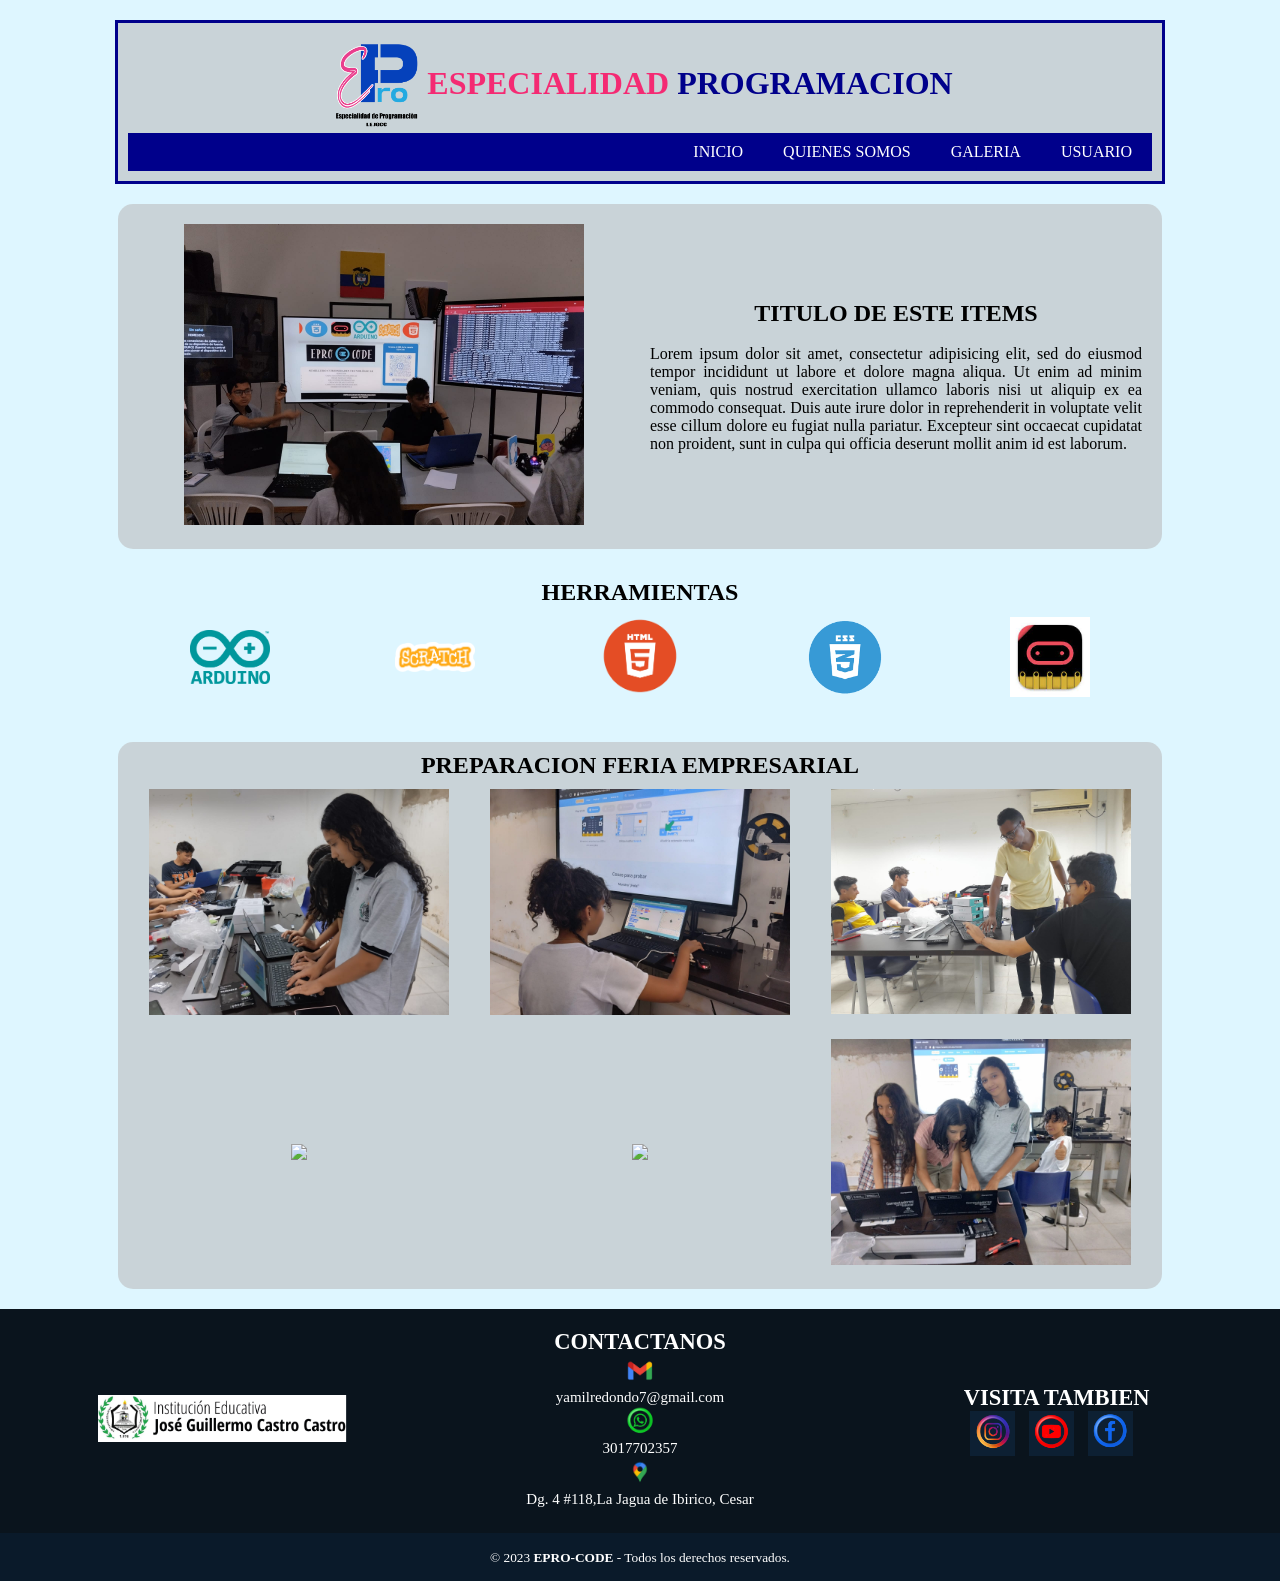
==== index.html @ d9732d74 "Add files via upload" ====
<!DOCTYPE html> 
<html>
<head>
	<link rel="stylesheet" type="text/css" href="css/index.css">
	<title>Epro_Code</title>
	<link rel="icon" type="image/jpg" href="img/LOGO.png">
	<meta charset="utf-8">
</head>
<body class="fondopagina">
<header class="encabezado">
	<div id="logotexto">
		<img class="imagen" src="img/LOGO.png" width="100px" height="" title="LOGO PROGRAMACION">
		<h1 id="TITULOPRINCIPAL"> <span class="E"> ESPECIALIDAD</span> <span class="PRO">PROGRAMACION</span> </h1>	
	</div>


	<nav class="MENUDEOPCIONES">
		<center>
		<ul>
			<li id="opcion"> <a id="enlaces" href="html/contacto.html">USUARIO</a> </li>
			<li id="opcion"> <a id="enlaces" href="html/galeria.html">GALERIA</a> </li>
			<li id="opcion"> <a id="enlaces" href="html/somos.html">QUIENES SOMOS</a> </li>
			<li id="opcion"> <a id="enlaces" href="INDEX.html">INICIO</a> </li>
		</ul>
		</center>
	</nav>
</header>

<section class="presentacion1">
	<div class="articulo1">
		<div class="art1" >
			<img src="img/tres.jpeg" width="400" >
		</div>
		<div class="art1" >
			<center>
		<H1> TITULO DE ESTE ITEMS</H1>
	</center> <br>
		<P>  Lorem ipsum dolor sit amet, consectetur adipisicing elit, sed do eiusmod
		tempor incididunt ut labore et dolore magna aliqua. Ut enim ad minim veniam,
		quis nostrud exercitation ullamco laboris nisi ut aliquip ex ea commodo
		consequat. Duis aute irure dolor in reprehenderit in voluptate velit esse
		cillum dolore eu fugiat nulla pariatur. Excepteur sint occaecat cupidatat non
		proident, sunt in culpa qui officia deserunt mollit anim id est laborum.</P>
	</div>
		
	</div>
</section>

<section class="presentacion2">
	<div> <center> <h1>HERRAMIENTAS</h1> </center> </div>
	<div class="articulo2">
	<div class="art2" >
		<img src="img/1.png" width="80">	
	</div>
	<div class="art2" >
		<img src="img/2.png" width="80">	
	</div>
	<div class="art2" >
		<img src="img/3.png" width="80">
	</div>
	<div class="art2" >
		<img src="img/4.png" width="80">	
	</div>
	<div class="art2" >
		<img src="img/5.jpg" width="80">	
	</div>
		
	</div>
</section>
<section class="presentacion3">
	<div> <center> <h1>PREPARACION FERIA EMPRESARIAL</h1> </center> </div>
	<div class="articulo3">
	<div class="art3" >
		<img src="img/cinco.jpeg" width="300">	
	</div>
	<div class="art3" >
		<img src="img/doce.jpeg" width="300">	
	</div>
	<div class="art3" >
		<img src="img/siete.jpeg" width="300">
	</div>
	<div class="art3" >
		<img src="img/trece.jpeg." width="300">	
	</div>
	<div class="art3" >
		<img src="img/quince.jpeg." width="300">	
	</div>
	<div class="art3" >
		<img src="img/catorce.jpeg" width="300">	
	</div>

		
	</div>
</section>




<footer class="pie-pagina">
	
	<div class="grupo1">
		 <div class="box1" >
		 	<figure class="figure" >
		 		<a href="https://instejoca.edu.co/" target="_blank"> <img src="img/JGCC_LOGO.png" width="250"> </a>
		 	</figure>
		 </div>
		 <div class="box2" >
		 	 <h2>CONTACTANOS</h2>
		 	 <img src="img/crr.png" width="30"><p>yamilredondo7@gmail.com</p>
		 	  <img src="img/wht.png" width="30"> <p>3017702357</p>
		 	   <img src="img/ubi.png" width="30"> <p>Dg. 4 #118,La Jagua de Ibirico, Cesar</p>

		 </div>
		 <div class="box3" >
		 	<h2>VISITA TAMBIEN</h2>
		 	<a href="https://www.instagram.com/eprocode/?hl=es"> <img src="img/ins.png" width="40"> </a>
		 	<a href="https://youtu.be/gJPDL97wbi0" target="_blank"> <img src="img/you.png" width="40"> </a> </a>
		 	<a href="#" target="_blank"> <img src="img/face.png" width="40"> </a> </a>
		 </div>
	</div>
	<div class="grupo2">
		<small> &copy; 2023 <b>EPRO-CODE</b> - Todos los derechos reservados. </small>
	</div>


</footer>

</body>
</html>
---- css/index.css ----
* {
	margin: 0;
	padding: 0;
}

.fondopagina {
	background-color: rgba(64, 207, 255,0.17);
}

.encabezado, .menudecontenido  {
	background-color:rgba(181, 178, 178,0.50);
	width: 80%;
	max-width: 1000;
	padding: 10px;
	margin: 20px auto;
	}

.encabezado {
	
	border-color: #00008B;
	border-width: 3px;
	border-style: solid;
}

#logotexto {
	display: flex;
	justify-content: center;
	align-items: center;
}


#TITULOPRINCIPAL{
	text-align: center;
}

.E {
	color: rgba(255, 0, 90 , 0.80);
	font-family: Monotype Corsiva;
}

 .PRO {
 	color:#00008B;

 }
.MENUDEOPCIONES{
	background-color:#00008B;
	overflow: hidden;

}

#opcion {
	background-color:#00008B;
	list-style: none;
	float:right;
}

#enlaces {
	padding: 10px 20px;
	display: block;
	color: white;
	text-decoration: none;

}

#opcion:hover {
background-color:blue;
transition: background-color 2s;
}

.presentacion1 {
	background-color:rgba(181, 178, 178,0.50);
	width: 80%;
	padding: 10px;
	margin: 20px auto;	
	border-radius: 15px;
}
.articulo1 {
	display: grid;
	grid-template-columns: repeat(2,1fr);

}
.art1 {
	padding: 10px;
	margin: auto;
	justify-content: center;
	align-items: center;
	text-align: justify;
}

.presentacion2 {
	width: 80%;
	padding: 10px;
	margin: 20px auto;	
	border-radius: 15px;
}
.articulo2 {

	display: grid;
	grid-template-columns: repeat(5,1fr);

}

.art2 {
	padding: 10px;
	margin: auto;
	justify-content: center;
	align-items: center;
	text-align: justify;
}
.presentacion3 {
	background-color:rgba(181, 178, 178,0.50);
	width: 80%;
	padding: 10px;
	margin: 20px auto;	
	border-radius: 15px;
}
.articulo3 {

	display: grid;
	grid-template-columns: repeat(3,1fr);

}

.art3 {
	padding: 10px;
	margin: auto;
	justify-content: center;
	align-items: center;
	text-align: justify;
}


.pie-pagina {
	width: 100%;
	background-color: #0a141d;
}
.grupo1 {
	width: 100%;
	max-width: 1200px;
	margin: auto;
	display: grid;
	grid-template-columns: repeat(3,1fr);
	grid-gap: 50px;
	padding: 20px 0px;
}

.figure {
	width: 100%;
	height: 100%;
	display: flex;
	justify-content: center;
	align-items: center;
}

.box2 {
	color: #fff;
	margin-bottom: 5px;
	font-size: 15px;
	text-align: center;
}

.box3 {

	color: #fff;
	margin: auto;
	font-size: 15px;	
	justify-content: center;
	text-align: center;
}


.box3 a {
	display: inline-block;
	text-decoration: none;
	width: 45px;
	height: 45px;
	line-height: 45px;
	color: #fff;
	margin-right: 10px;
	background-color: #0d2033;
	text-align: center;
	font-size: 5px;
}

.box3 a:hover {
	font-size: 15px;
	background-color:blue;
	transition: background-color 2s;
}

.grupo2 {
	background-color: #0a1a2a; 
	padding: 15px 10px;
	text-align: center;
	color: #fff;

}
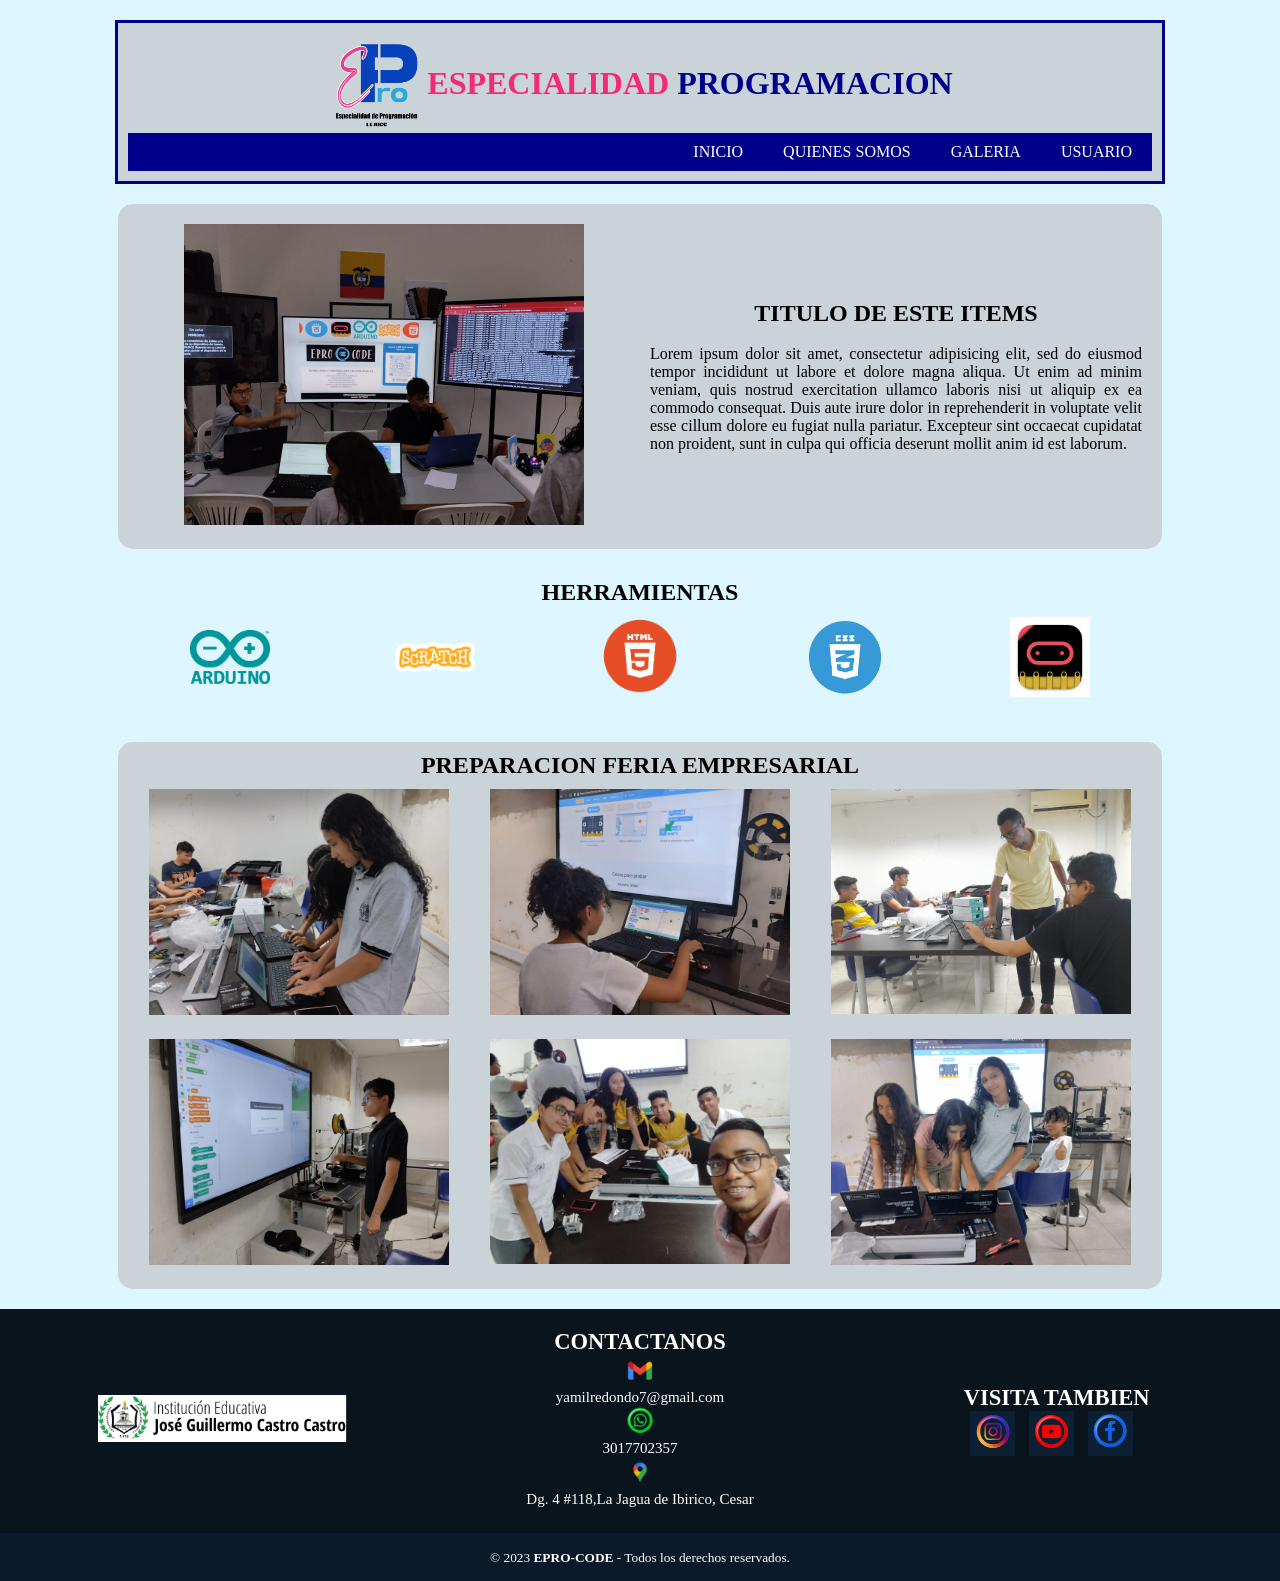
==== commit dbb05050: "Update index.html" ====
--- a/index.html
+++ b/index.html
@@ -20,7 +20,7 @@
 			<li id="opcion"> <a id="enlaces" href="html/contacto.html">USUARIO</a> </li>
 			<li id="opcion"> <a id="enlaces" href="html/galeria.html">GALERIA</a> </li>
 			<li id="opcion"> <a id="enlaces" href="html/somos.html">QUIENES SOMOS</a> </li>
-			<li id="opcion"> <a id="enlaces" href="INDEX.html">INICIO</a> </li>
+			<li id="opcion"> <a id="enlaces" href="index.html">INICIO</a> </li>
 		</ul>
 		</center>
 	</nav>
@@ -80,10 +80,10 @@
 		<img src="img/siete.jpeg" width="300">
 	</div>
 	<div class="art3" >
-		<img src="img/trece.jpeg." width="300">	
+		<img src="img/trece.jpeg" width="300">	
 	</div>
 	<div class="art3" >
-		<img src="img/quince.jpeg." width="300">	
+		<img src="img/quince.jpeg" width="300">	
 	</div>
 	<div class="art3" >
 		<img src="img/catorce.jpeg" width="300">	
@@ -126,4 +126,4 @@
 </footer>
 
 </body>
-</html>+</html>
